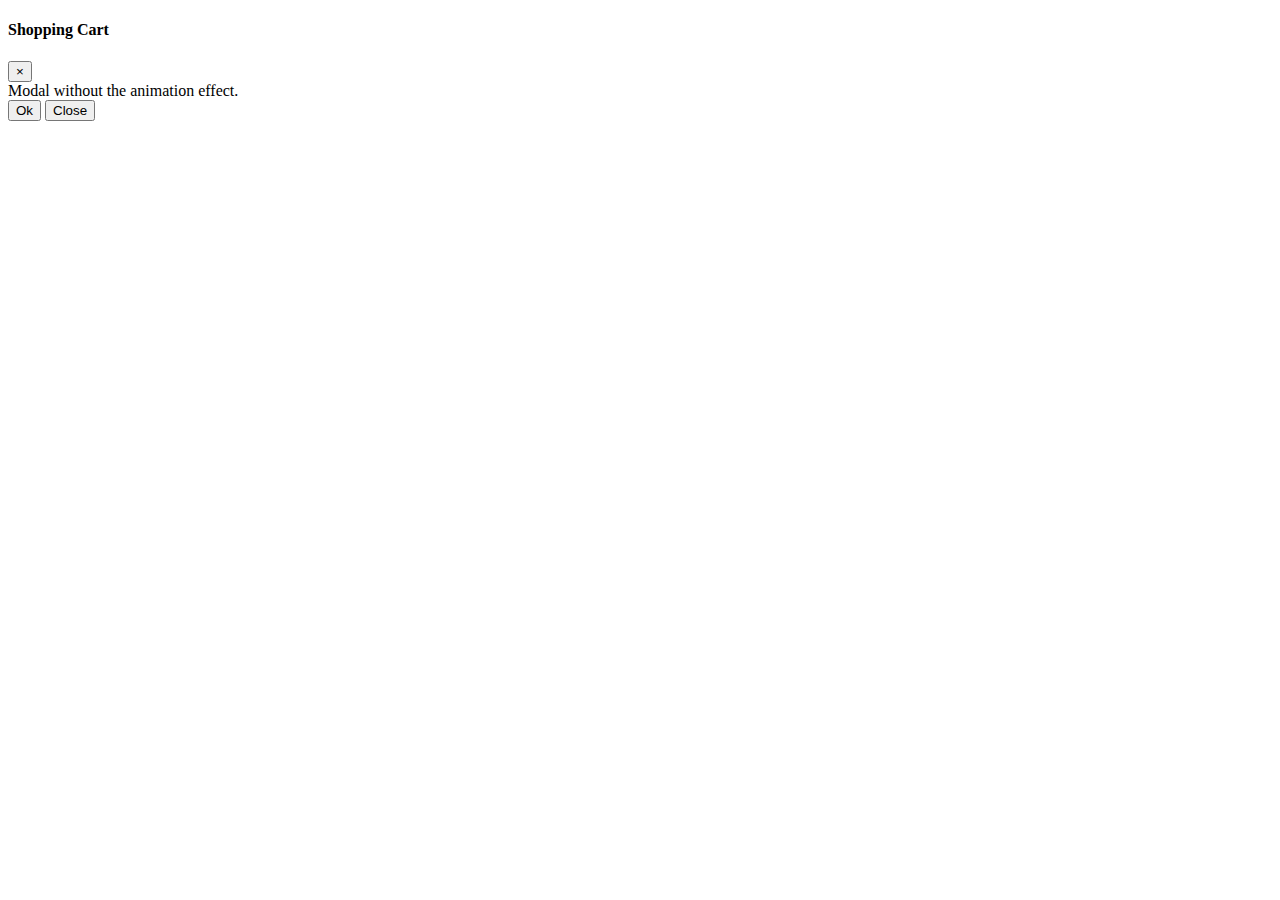
==== src/main/webapp/templates/cart_modal.html @ 62c409d3 "Modal to cart added" ====
<!DOCTYPE html>
<html lang="en">
<body>

<div class="modal" id="MymodalRemoveAnim" th:fragment="copy">
    <div class="modal-dialog">
        <div class="modal-content">
            <div class="modal-header">
                <h4 class="modal-title">
                    Shopping Cart
                </h4>
                <button type="button" class="close" data-dismiss="modal">
                    &times;
                </button>
            </div>
            <div class="modal-body">
                Modal without the animation effect.
            </div>
            <div class="modal-footer">
                <button type="button" class="btn btn-primary">
                    Ok
                </button>
                <button type="button" class="btn btn-default" data-dismiss="modal">
                    Close
                </button>
            </div>
        </div>
    </div>
</div>

</body>
</html>
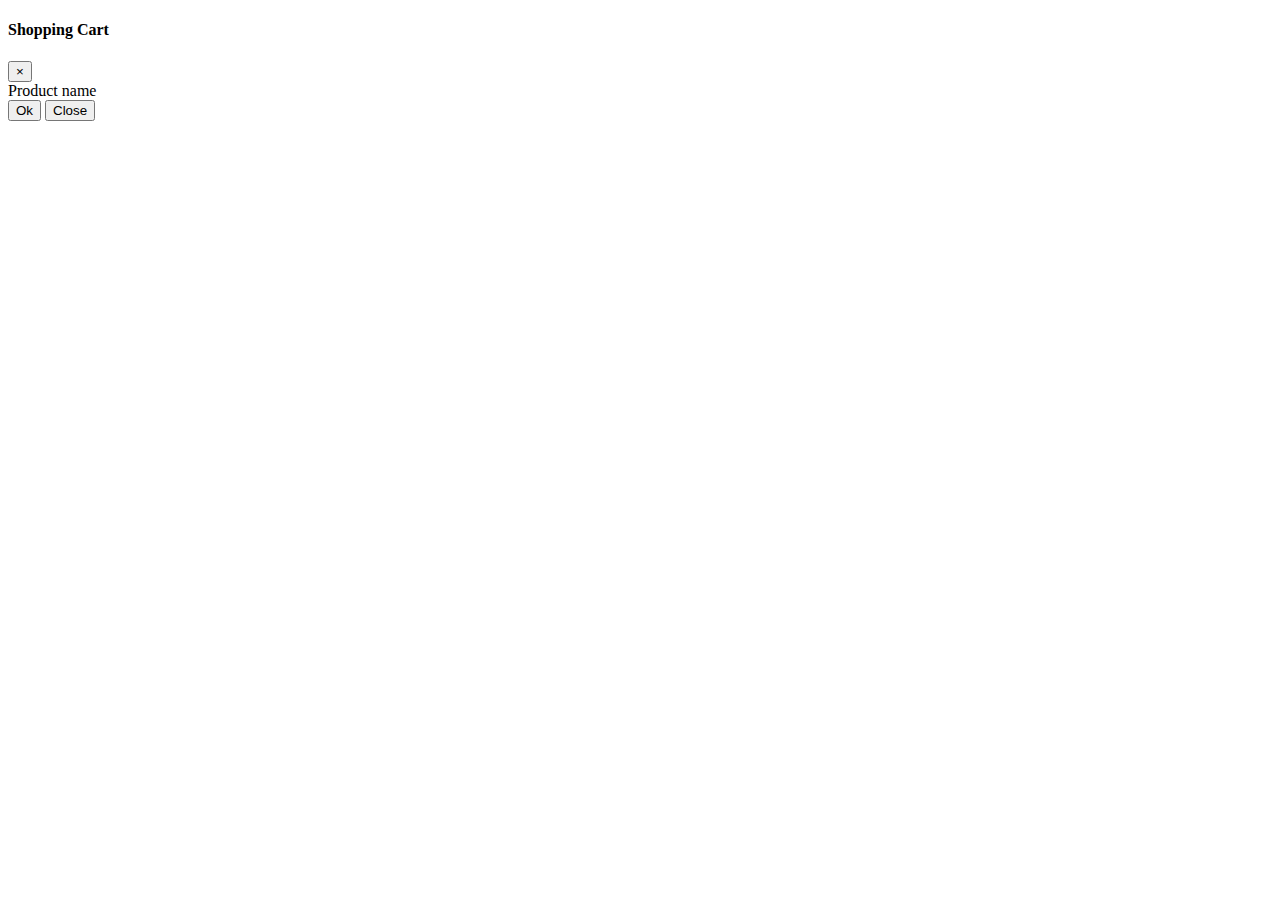
==== commit e76cb0ef: "Modal to cart. Progress" ====
--- a/src/main/webapp/templates/cart_modal.html
+++ b/src/main/webapp/templates/cart_modal.html
@@ -1,5 +1,5 @@
-<!DOCTYPE html>
-<html lang="en">
+<!doctype html>
+<html lang="en" xmlns="http://www.w3.org/1999/xhtml" xmlns:th="http://www.thymeleaf.org">
 <body>
 
 <div class="modal" id="MymodalRemoveAnim" th:fragment="copy">
@@ -14,7 +14,11 @@
                 </button>
             </div>
             <div class="modal-body">
-                Modal without the animation effect.
+                <div class="container" th:each="product : ${orderProducts}">
+<!--                    <a th:text="${product.orderQuantity} x"></a>-->
+                    <a class="card-title" th:text="${product.name}">Product name</a>
+                </div>
+
             </div>
             <div class="modal-footer">
                 <button type="button" class="btn btn-primary">
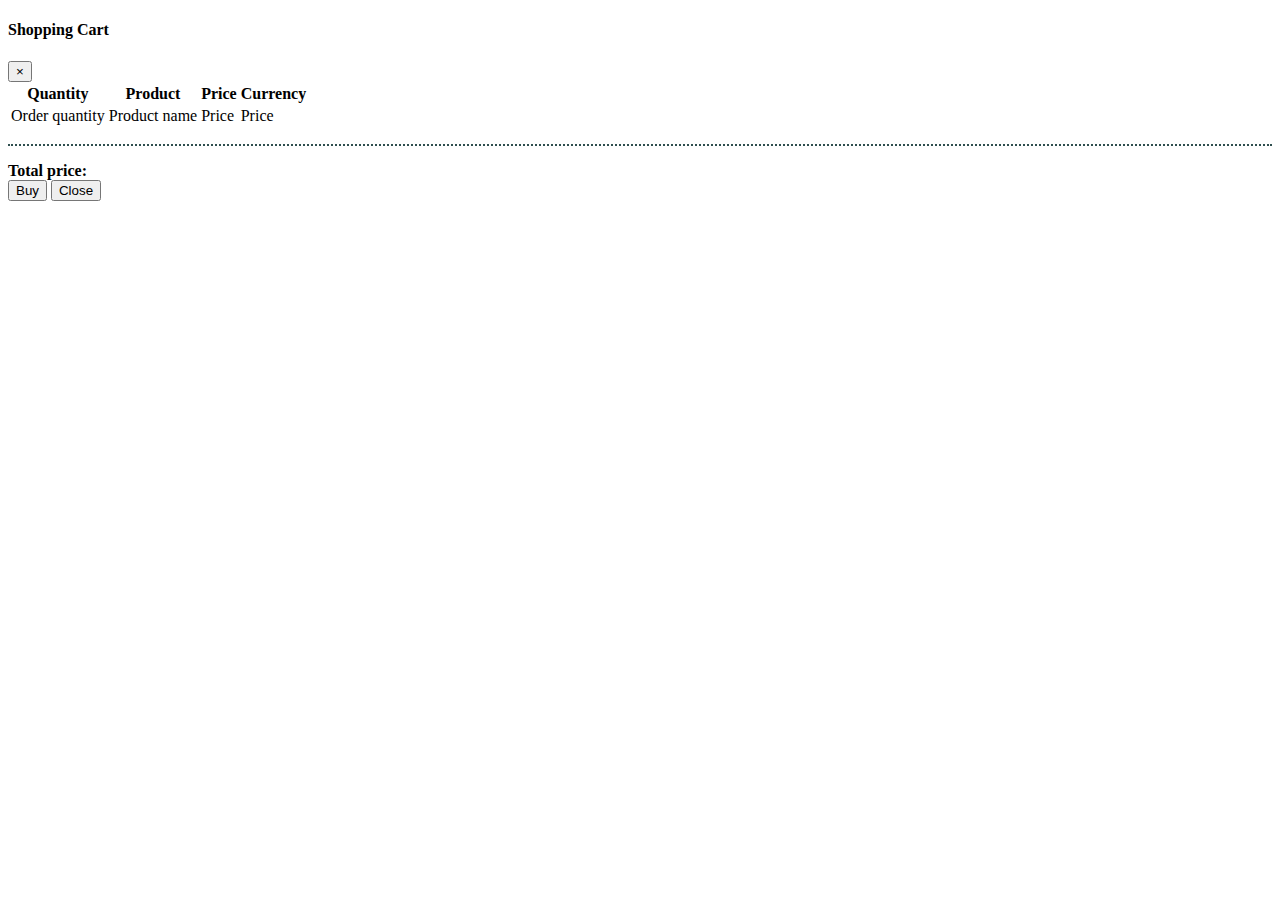
==== commit 3b4f08a9: "Total price maded" ====
--- a/src/main/webapp/templates/cart_modal.html
+++ b/src/main/webapp/templates/cart_modal.html
@@ -7,25 +7,41 @@
         <div class="modal-content">
             <div class="modal-header">
                 <h4 class="modal-title">
-                    Shopping Cart
+                    <span>Shopping Cart</span>
                 </h4>
                 <button type="button" class="close" data-dismiss="modal">
-                    &times;
+                    <span>&times;</span>
                 </button>
             </div>
             <div class="modal-body">
-                <div class="container" th:each="product : ${orderProducts}">
-<!--                    <a th:text="${product.orderQuantity} x"></a>-->
-                    <a class="card-title" th:text="${product.name}">Product name</a>
-                </div>
-
+                <table class="container">
+                    <thead>
+                    <tr>
+                        <th>Quantity</th>
+                        <th>Product</th>
+                        <th>Price</th>
+                        <th>Currency</th>
+                    </tr>
+                    </thead>
+                    <tbody th:each="product : ${orderProducts}">
+                    <tr>
+                        <td th:text="${product.orderQuantity}">Order quantity</td>
+                        <td th:text="${product.name}">Product name</td>
+                        <td th:text="${product.defaultPrice}">Price</td>
+                        <td th:text="${product.defaultCurrency}">Price</td>
+                    </tr>
+                    </tbody>
+                </table>
+                <p style="border-bottom:2px dotted darkslategrey;"></p>
+                <strong>Total price: </strong>
+                <a th:text="${totalPrice} + ' ' + ${currency}"></a>
             </div>
             <div class="modal-footer">
                 <button type="button" class="btn btn-primary">
-                    Ok
+                    <span th:href="@{/#}">Buy</span>
                 </button>
                 <button type="button" class="btn btn-default" data-dismiss="modal">
-                    Close
+                    <span>Close</span>
                 </button>
             </div>
         </div>
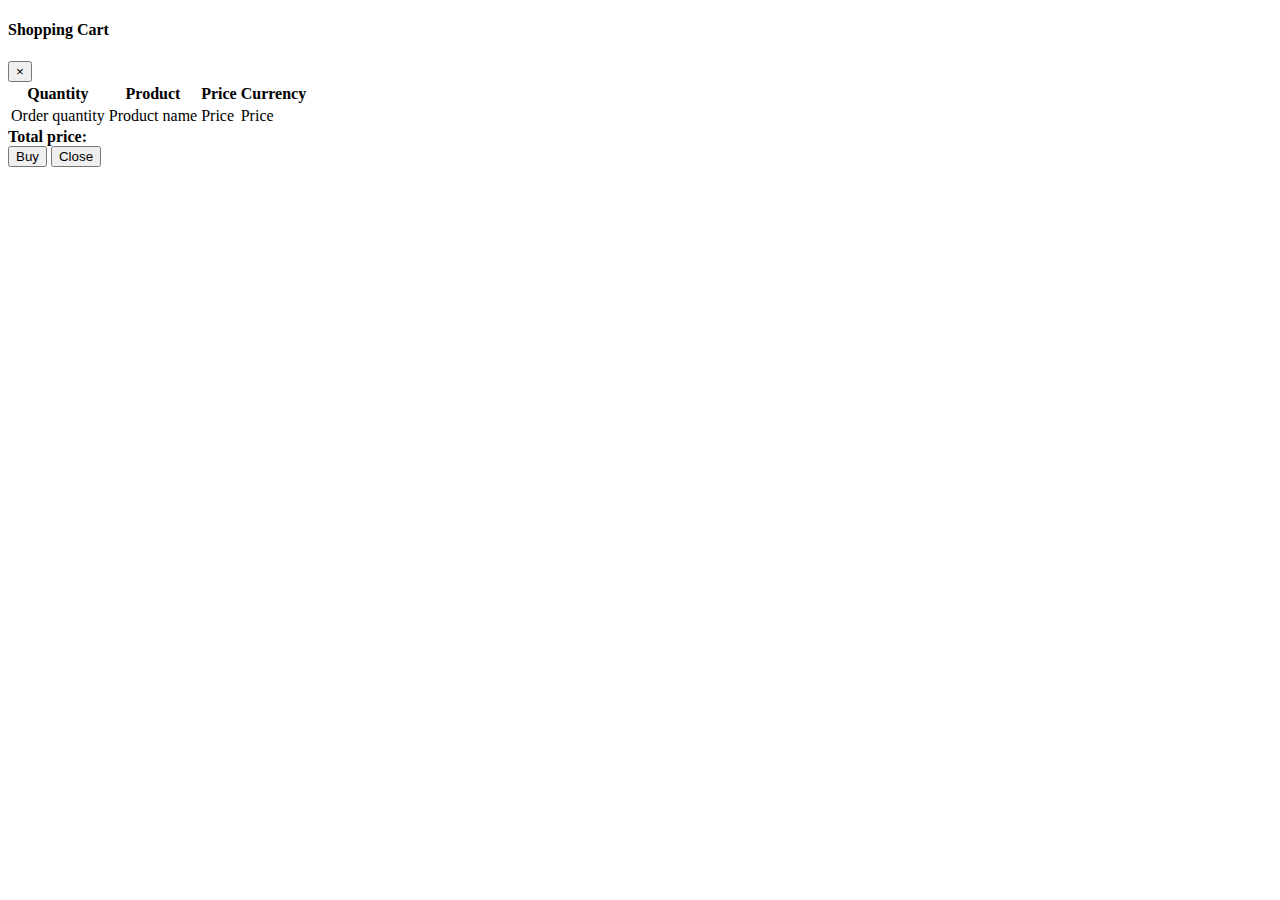
==== commit 9409f576: "Cart table modified" ====
--- a/src/main/webapp/templates/cart_modal.html
+++ b/src/main/webapp/templates/cart_modal.html
@@ -32,7 +32,7 @@
                     </tr>
                     </tbody>
                 </table>
-                <p style="border-bottom:2px dotted darkslategrey;"></p>
+<!--                <p style="border-bottom:2px dotted darkslategrey;"></p>-->
                 <strong>Total price: </strong>
                 <a th:text="${totalPrice} + ' ' + ${currency}"></a>
             </div>
